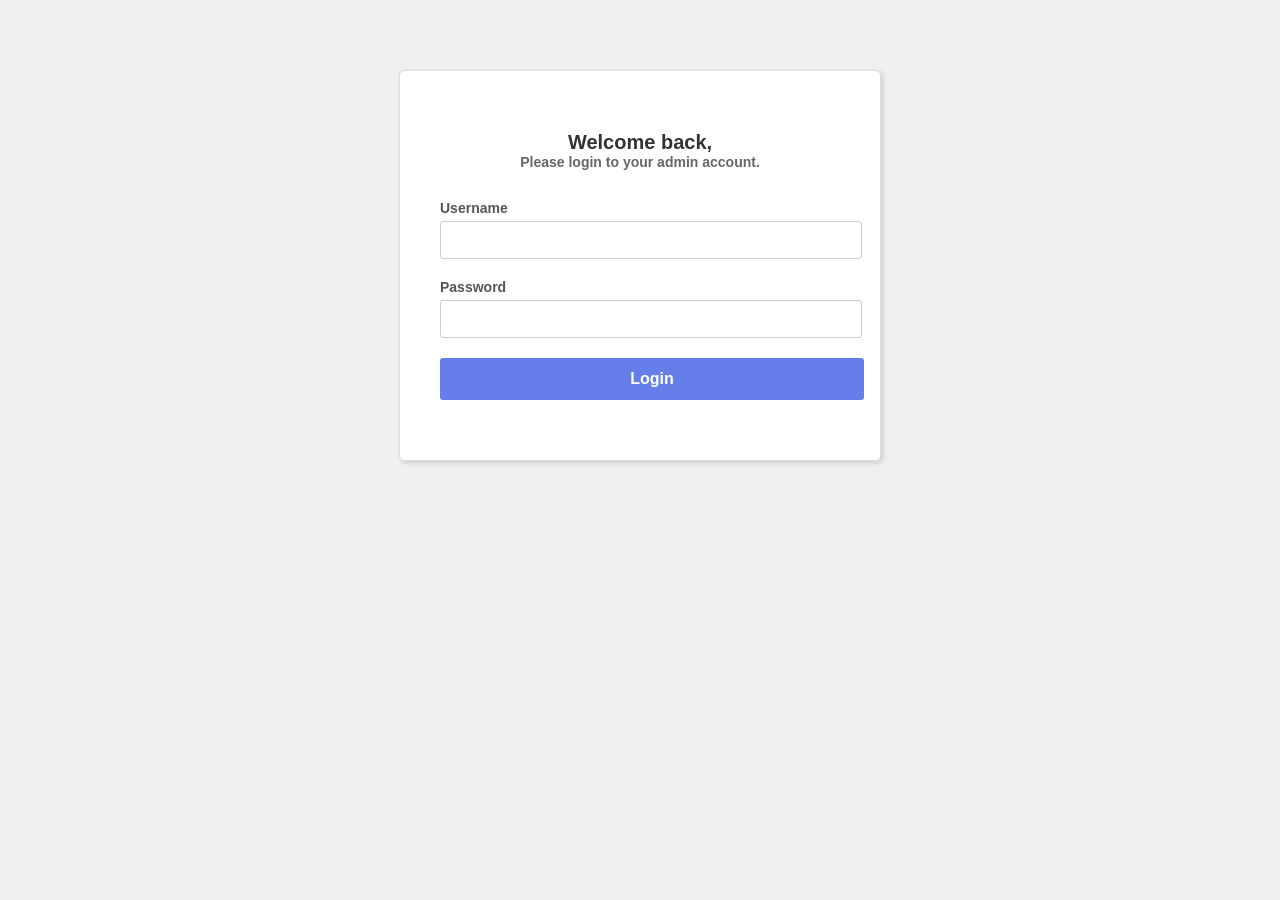
==== index.html @ 4cb67543 "update" ====
<!DOCTYPE html>
<html lang="en">
<head>
    <meta charset="UTF-8">
    <meta name="viewport" content="width=device-width, initial-scale=1.0">
    <title>Login</title>
    <link rel="stylesheet" href="formLogin.css">
</head>
<body>
    <div class="container">
        <form action="" method="">
            <p>Welcome back, <span>Please login to your admin account.</span></p>
            <div>
                <label for="username">Username</label>
                <input type="text" name="username" id="username">
            </div>
            <div>
                <label for="password">Password</label>
                <input type="password" name="password" id="password">
            </div>
            <div class="btnLogin">
                <a href="homepage.html">Login</a>
            </div>
        </form>
    </div>
</body>
</html>
---- formLogin.css ----
body {
    font-family: Arial, sans-serif;
    background-color: #f0f0f0;
    margin: 0;
    padding: 20px;
}

.container {
    background-color: white;
    border: 1px solid #ddd;
    width: 400px;
    padding: 40px;
    margin: 50px auto;
    text-align: center;
    border-radius: 5px;
    box-shadow: 2px 2px 5px #ccc;
}

form {
    width: 100%;
}

form p {
    font-size: 20px;
    font-weight: bold;
    color: #333;
    margin-bottom: 10px;
}

form span {
    display: block;
    font-size: 14px;
    color: #666;
    margin-bottom: 30px;
}

form div {
    margin-bottom: 20px;
    text-align: left;
}

label {
    display: block;
    margin-bottom: 5px;
    font-weight: bold;
    color: #555;
    font-size: 14px;
}

input[type="text"],
input[type="password"] {
    width: 100%;
    padding: 10px;
    border: 1px solid #ccc;
    border-radius: 3px;
    font-size: 14px;
}

input[type="text"]:focus,
input[type="password"]:focus {
    outline: 1px solid #667eea;
    border-color: #667eea;
}

.btnLogin{
    width: 100%;
    padding: 12px;
    background-color: #667eea;
    color: white;
    border: none;
    border-radius: 3px;
    font-size: 16px;
    font-weight: bold;
    cursor: pointer;
    margin-top: 10px;
    text-align: center;
}

.btnLogin:hover {
    background-color: #5568d3;
}
.btnLogin a{
    color: white;
    text-decoration: none;
}
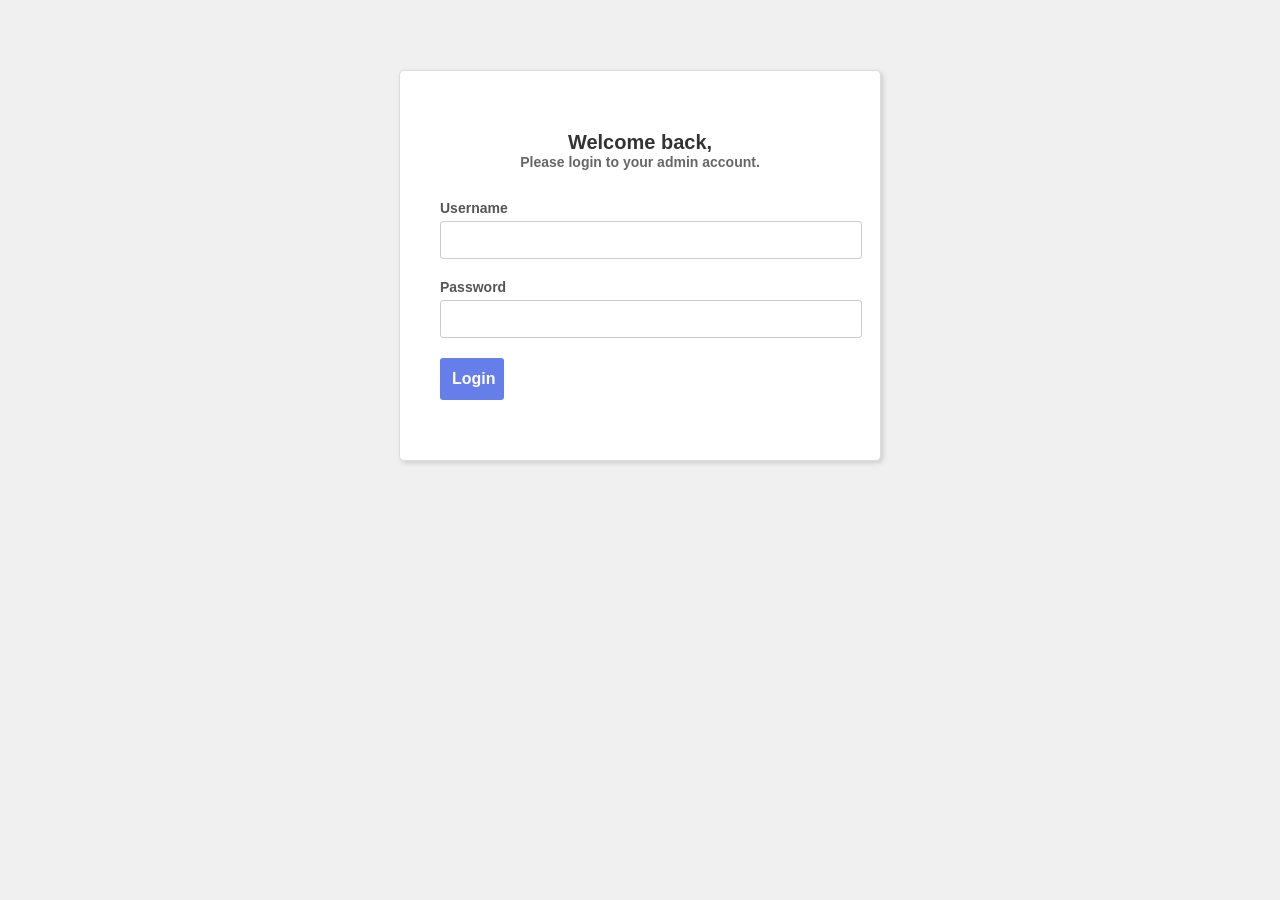
==== commit c14f0049: "update" ====
--- a/index.html
+++ b/index.html
@@ -1,11 +1,13 @@
 <!DOCTYPE html>
 <html lang="en">
+
 <head>
     <meta charset="UTF-8">
     <meta name="viewport" content="width=device-width, initial-scale=1.0">
     <title>Login</title>
     <link rel="stylesheet" href="formLogin.css">
 </head>
+
 <body>
     <div class="container">
         <form action="" method="">
@@ -19,9 +21,11 @@
                 <input type="password" name="password" id="password">
             </div>
             <div class="btnLogin">
+
                 <a href="homepage.html">Login</a>
             </div>
         </form>
     </div>
 </body>
+
 </html>
--- a/formLogin.css
+++ b/formLogin.css
@@ -63,7 +63,7 @@
 }
 
 .btnLogin{
-    width: 100%;
+    width: 10%;
     padding: 12px;
     background-color: #667eea;
     color: white;
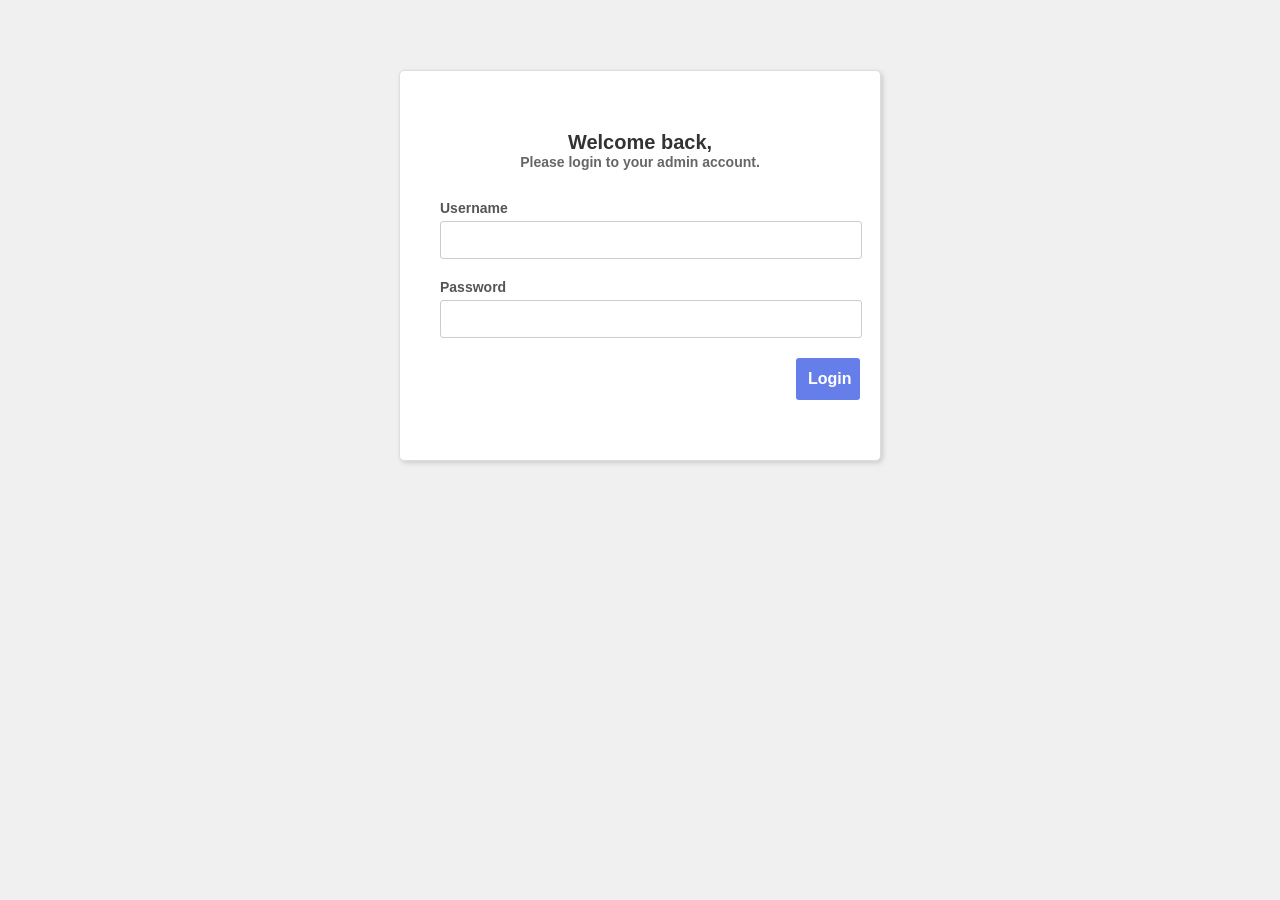
==== commit df8ac65c: "last update" ====
--- a/index.html
+++ b/index.html
@@ -21,7 +21,6 @@
                 <input type="password" name="password" id="password">
             </div>
             <div class="btnLogin">
-
                 <a href="homepage.html">Login</a>
             </div>
         </form>
--- a/formLogin.css
+++ b/formLogin.css
@@ -63,6 +63,7 @@
 }
 
 .btnLogin{
+    
     width: 10%;
     padding: 12px;
     background-color: #667eea;
@@ -74,6 +75,7 @@
     cursor: pointer;
     margin-top: 10px;
     text-align: center;
+    margin-left: 89%;
 }
 
 .btnLogin:hover {
